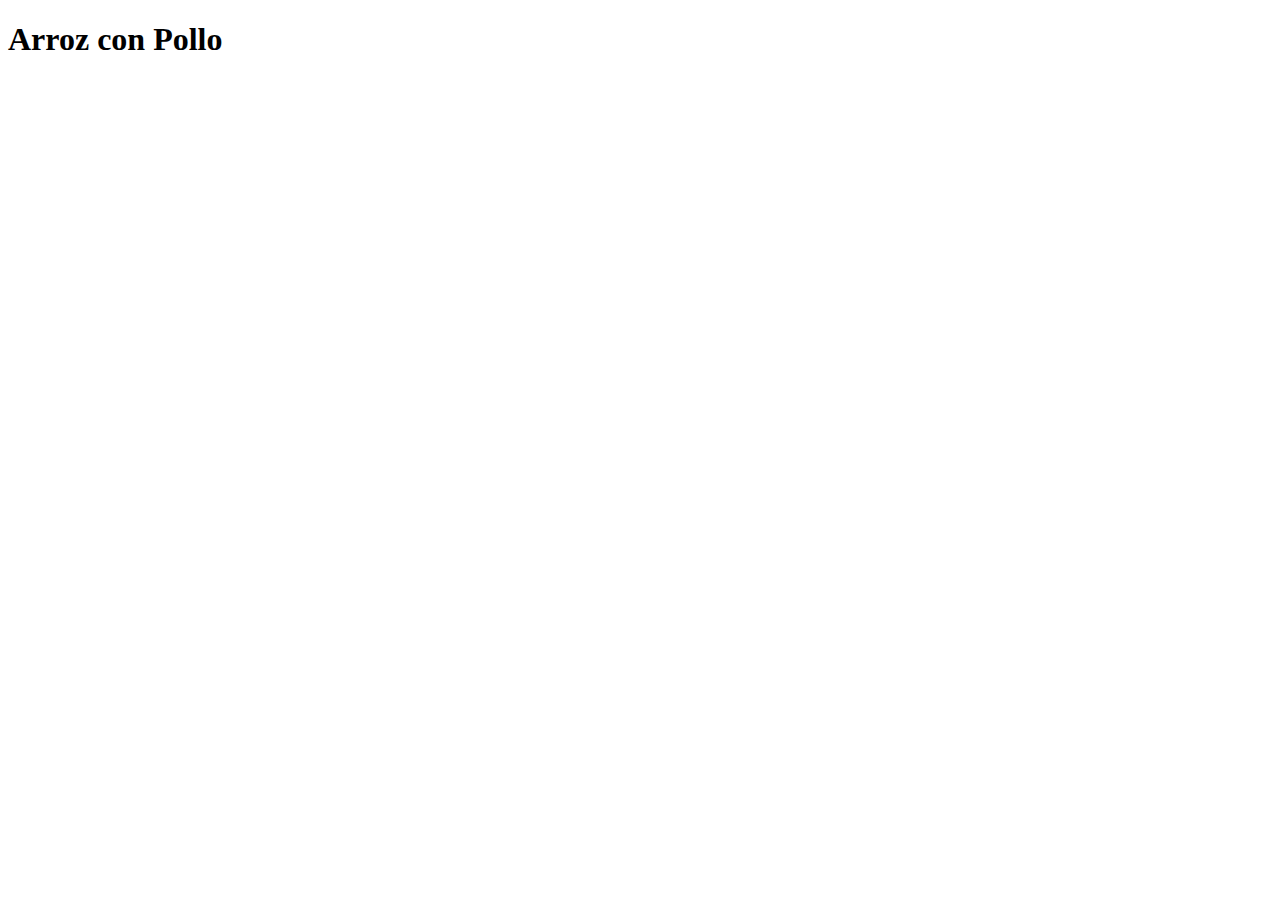
==== recipes/arrozconpollo.html @ f9f79660 "Se agrego el index y la carpeta completa de receteas, solo es plantilla" ====
<!DOCTYPE html>
<html lang="en">
<head>
    <meta charset="UTF-8">
    <meta name="viewport" content="width=device-width, initial-scale=1.0">
    <title>Document</title>
</head>
<body>
    <h1>Arroz con Pollo</h1>
</body>
</html>
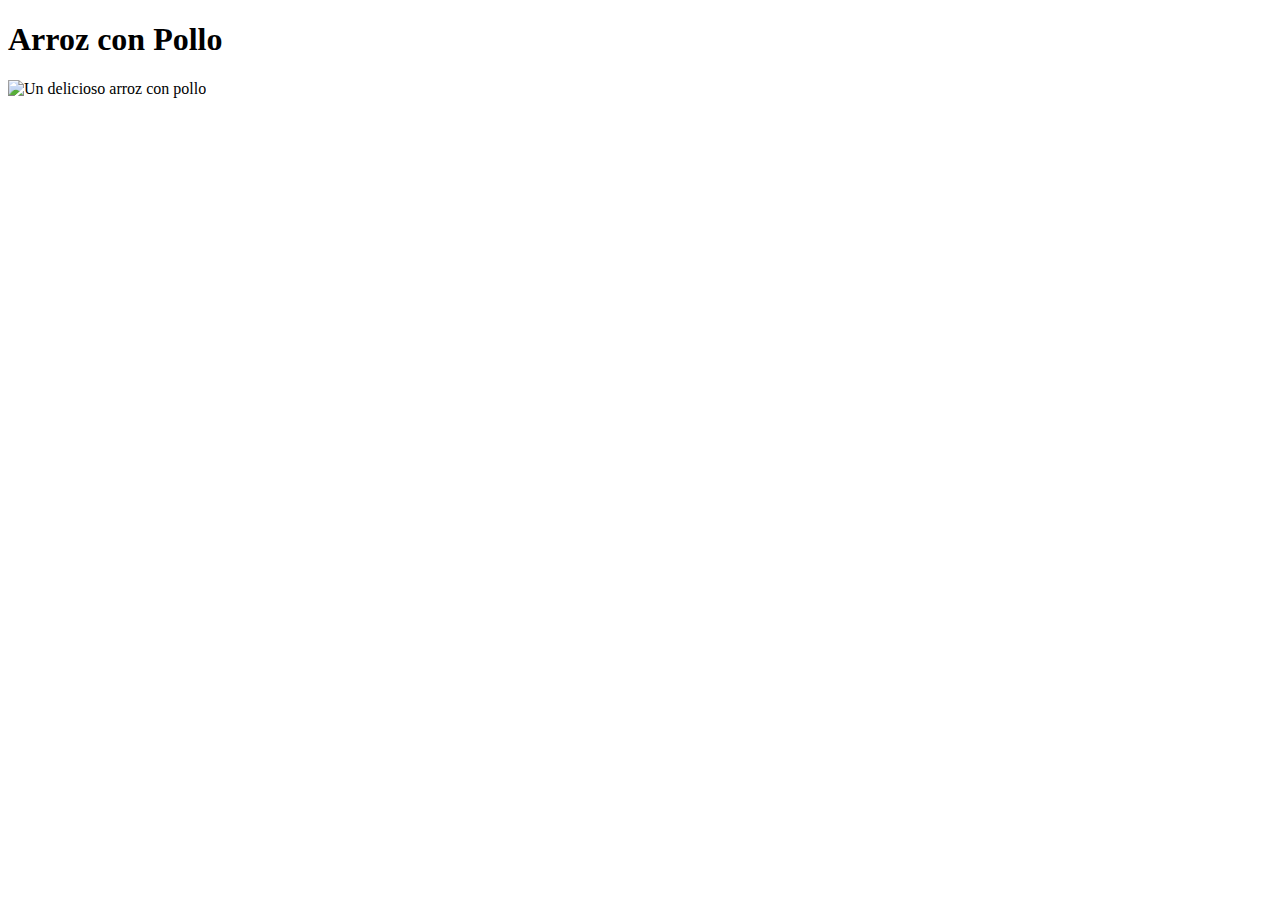
==== commit 10bb861c: "Se agrego imagenes de las recetas" ====
--- a/recipes/arrozconpollo.html
+++ b/recipes/arrozconpollo.html
@@ -7,5 +7,7 @@
 </head>
 <body>
     <h1>Arroz con Pollo</h1>
+    <img src="../images/arroz-con-pollo.png" alt="Un delicioso arroz con pollo"
+    width="400" height="300">
 </body>
 </html>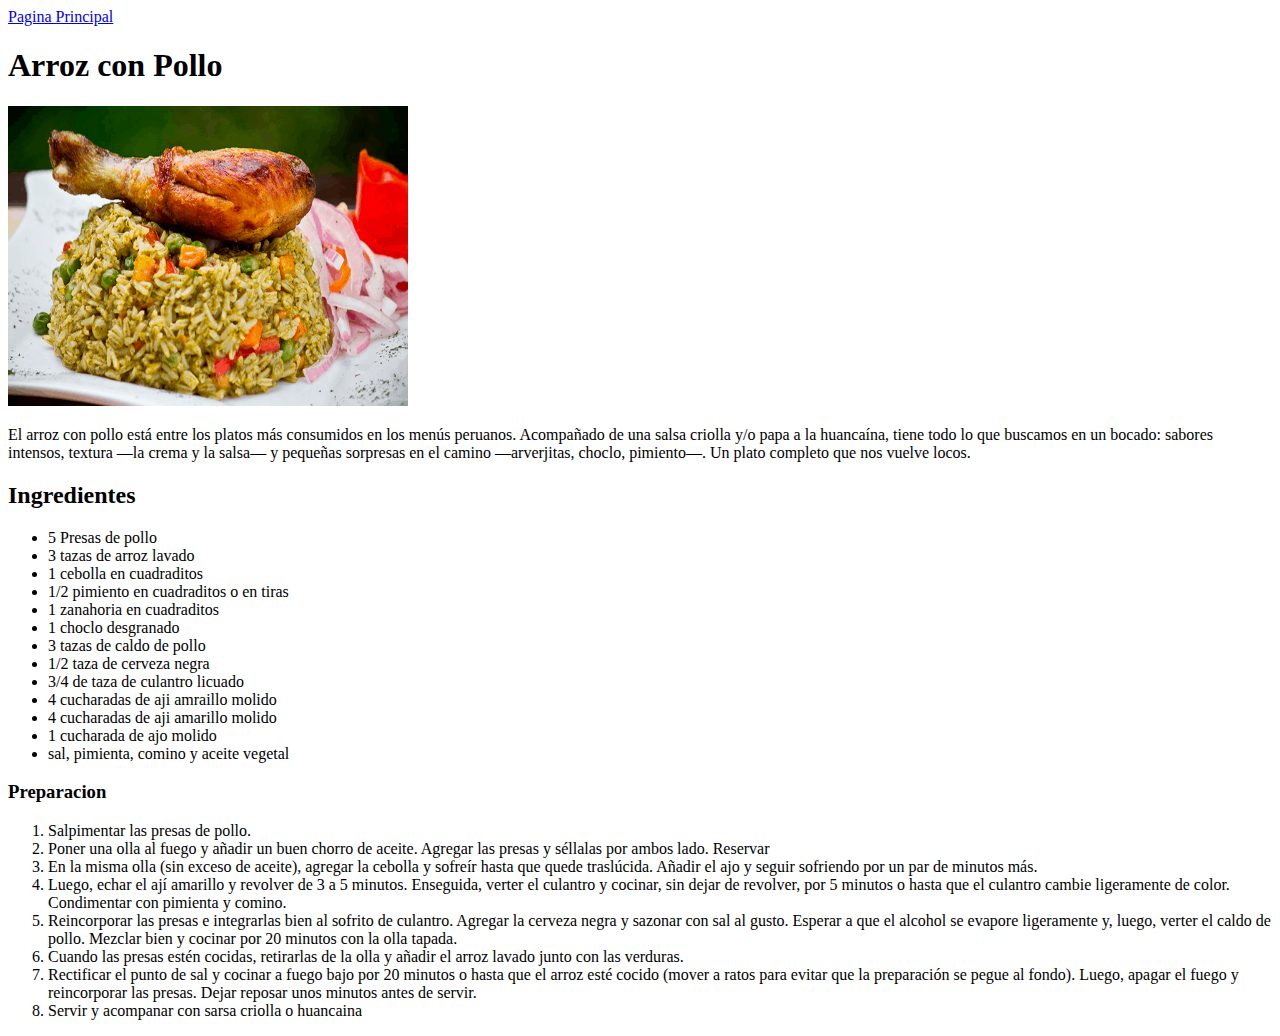
==== commit e3551a62: "Se agrego la descripcion ingredientes y descripcion" ====
--- a/recipes/arrozconpollo.html
+++ b/recipes/arrozconpollo.html
@@ -6,8 +6,48 @@
     <title>Document</title>
 </head>
 <body>
+    <a href="../index.html">Pagina Principal</a>
     <h1>Arroz con Pollo</h1>
     <img src="../images/arroz-con-pollo.png" alt="Un delicioso arroz con pollo"
     width="400" height="300">
+    <p>El arroz con pollo está entre los platos más consumidos en los menús peruanos. Acompañado de una salsa
+         criolla y/o papa a la huancaína, tiene todo lo que buscamos en un bocado: sabores intensos, textura
+         —la crema y la salsa— y pequeñas sorpresas en el camino —arverjitas, choclo, pimiento—. Un plato completo 
+         que nos vuelve locos.
+    </p>
+    <h2>Ingredientes</h2>
+    <ul>
+        <li>5 Presas de pollo</li>
+        <li>3 tazas de arroz lavado</li>
+        <li>1 cebolla en cuadraditos</li>
+        <li>1/2 pimiento en cuadraditos o en tiras</li>
+        <li>1 zanahoria en cuadraditos</li>
+        <li>1 choclo desgranado</li>
+        <li>3 tazas de caldo de pollo</li>
+        <li>1/2 taza de cerveza negra</li>
+        <li>3/4 de taza de culantro licuado</li>
+        <li>4 cucharadas de aji amraillo molido</li>
+        <li>4 cucharadas de aji amarillo molido</li>
+        <li>1 cucharada de ajo molido</li>
+        <li>sal, pimienta, comino y aceite vegetal</li>
+    </ul>
+    <h3>Preparacion</h3>
+    <ol>
+        <li>Salpimentar las presas de pollo.</li>
+        <li>Poner una olla al fuego y añadir un buen chorro de aceite. Agregar las presas
+            y séllalas por ambos lado. Reservar
+        </li>
+        <li>En la misma olla (sin exceso de aceite), agregar la cebolla y sofreír hasta que quede traslúcida.
+             Añadir el ajo y seguir sofriendo por un par de minutos más.</li>
+        <li>Luego, echar el ají amarillo y revolver de 3 a 5 minutos. Enseguida, verter el culantro y cocinar, sin dejar de revolver, por 5 minutos o hasta que el culantro cambie ligeramente de color.
+             Condimentar con pimienta y comino.</li>
+        <li>Reincorporar las presas e integrarlas bien al sofrito de culantro. Agregar la cerveza negra y sazonar con sal al gusto. Esperar a que el alcohol se evapore ligeramente y, luego, verter el caldo de pollo.
+             Mezclar bien y cocinar por 20 minutos con la olla tapada.</li>
+        <li>Cuando las presas estén cocidas,
+             retirarlas de la olla y añadir el arroz lavado junto con las verduras.</li>
+        <li>Rectificar el punto de sal y cocinar a fuego bajo por 20 minutos o hasta que el arroz esté cocido (mover a ratos para evitar que la preparación se pegue al fondo). Luego, apagar el fuego y 
+            reincorporar las presas. Dejar reposar unos minutos antes de servir.</li>
+        <li>Servir y acompanar con sarsa criolla o huancaina</li>
+    </ol>
 </body>
 </html>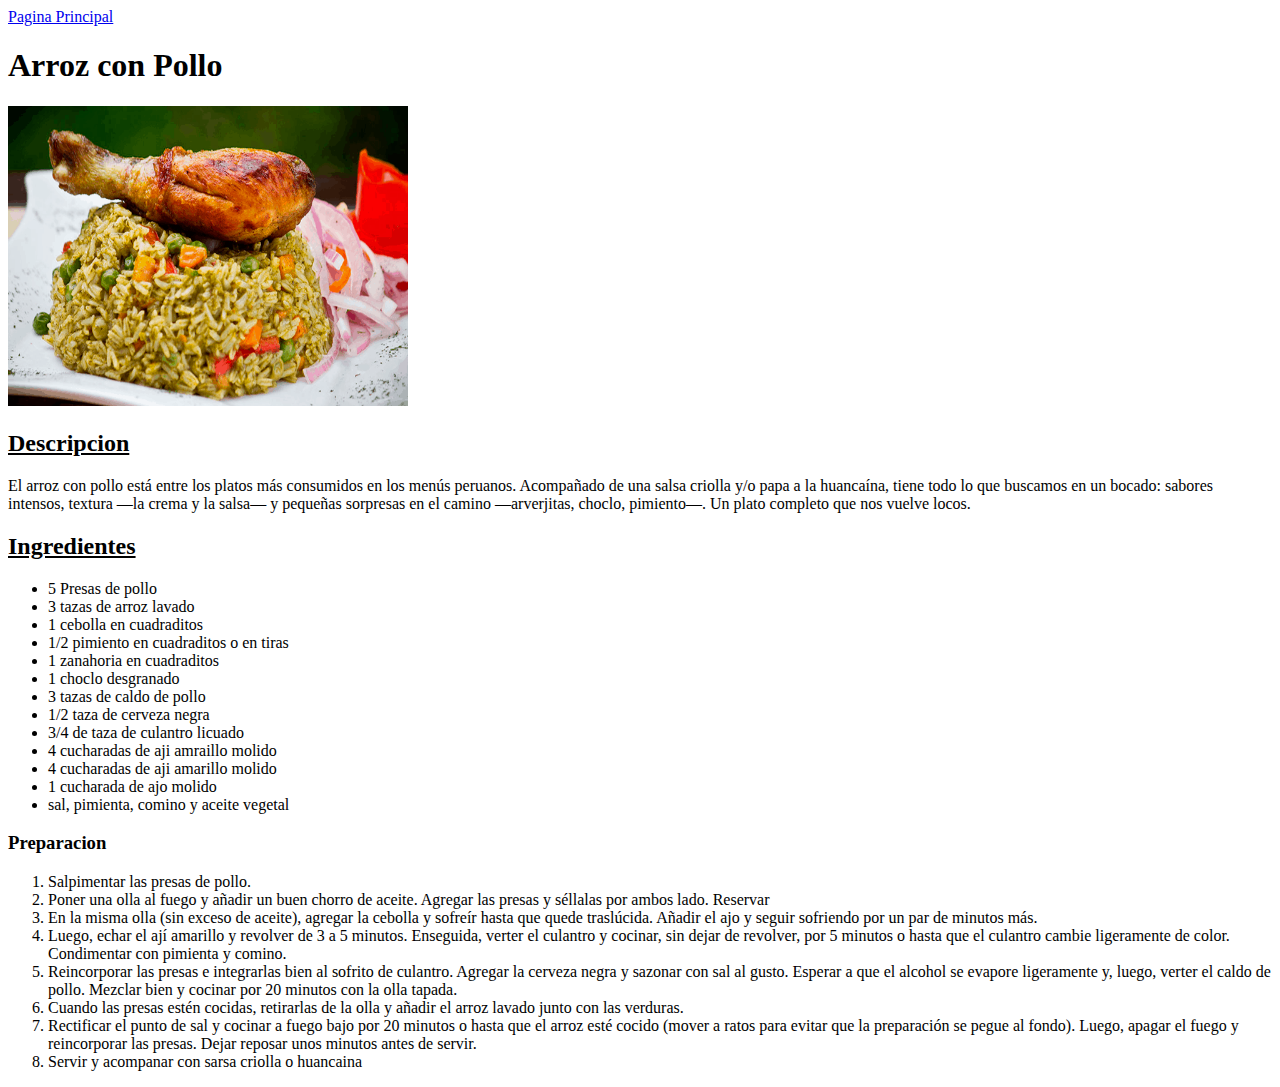
==== commit 2dfcf84d: "Se completo la receta de arroz con pollo" ====
--- a/recipes/arrozconpollo.html
+++ b/recipes/arrozconpollo.html
@@ -3,19 +3,20 @@
 <head>
     <meta charset="UTF-8">
     <meta name="viewport" content="width=device-width, initial-scale=1.0">
-    <title>Document</title>
+    <title>Nimbus|Arroz con pollo</title>
 </head>
 <body>
     <a href="../index.html">Pagina Principal</a>
     <h1>Arroz con Pollo</h1>
     <img src="../images/arroz-con-pollo.png" alt="Un delicioso arroz con pollo"
     width="400" height="300">
+    <h2><u>Descripcion</u></h2>
     <p>El arroz con pollo está entre los platos más consumidos en los menús peruanos. Acompañado de una salsa
          criolla y/o papa a la huancaína, tiene todo lo que buscamos en un bocado: sabores intensos, textura
          —la crema y la salsa— y pequeñas sorpresas en el camino —arverjitas, choclo, pimiento—. Un plato completo 
          que nos vuelve locos.
     </p>
-    <h2>Ingredientes</h2>
+    <h2><u>Ingredientes</u></h2>
     <ul>
         <li>5 Presas de pollo</li>
         <li>3 tazas de arroz lavado</li>
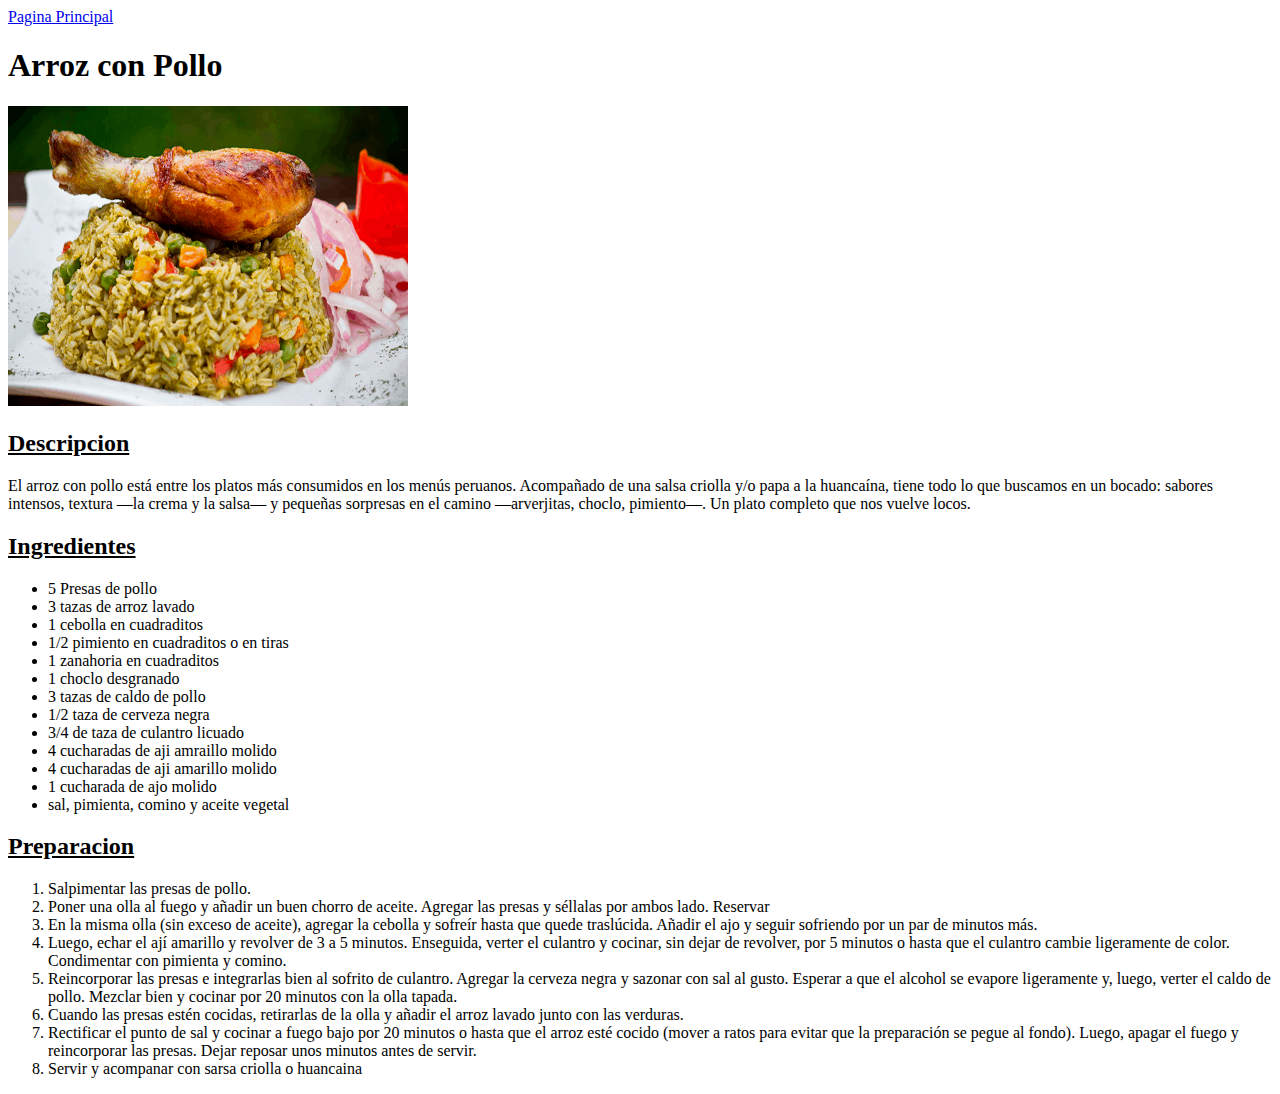
==== commit 901ad88e: "correcci[on en text" ====
--- a/recipes/arrozconpollo.html
+++ b/recipes/arrozconpollo.html
@@ -32,7 +32,7 @@
         <li>1 cucharada de ajo molido</li>
         <li>sal, pimienta, comino y aceite vegetal</li>
     </ul>
-    <h3>Preparacion</h3>
+    <h2><u>Preparacion</u></h2>
     <ol>
         <li>Salpimentar las presas de pollo.</li>
         <li>Poner una olla al fuego y añadir un buen chorro de aceite. Agregar las presas
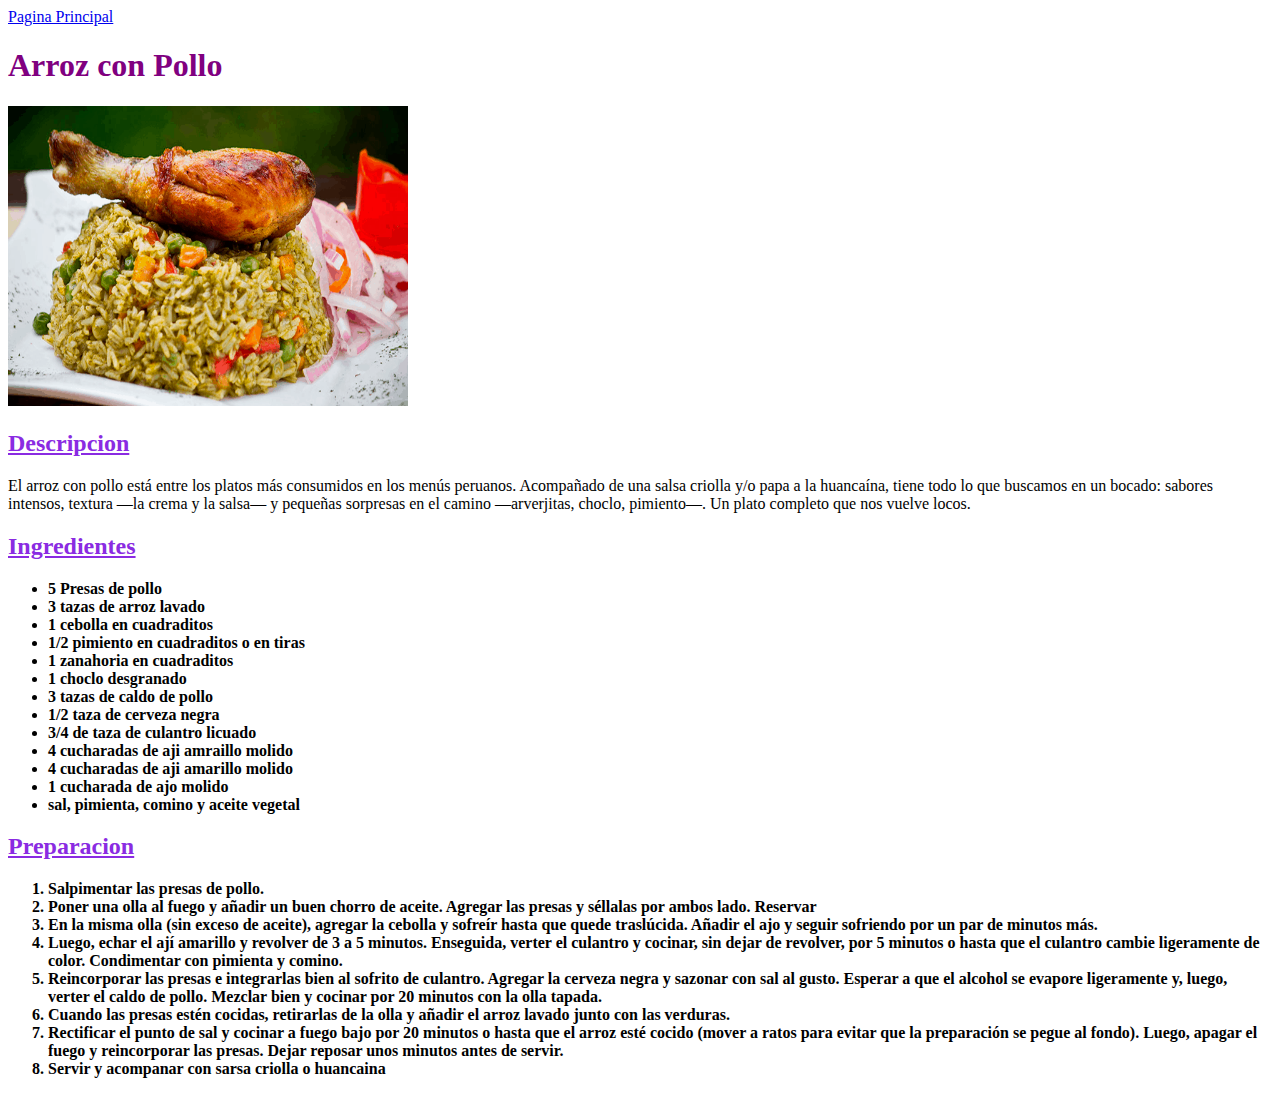
==== commit c69afa22: "Se agrego el CSS" ====
--- a/recipes/arrozconpollo.html
+++ b/recipes/arrozconpollo.html
@@ -4,6 +4,7 @@
     <meta charset="UTF-8">
     <meta name="viewport" content="width=device-width, initial-scale=1.0">
     <title>Nimbus|Arroz con pollo</title>
+    <link rel="stylesheet" href="../style.css">
 </head>
 <body>
     <a href="../index.html">Pagina Principal</a>
--- a/style.css
+++ b/style.css
@@ -0,0 +1,23 @@
+body h1 {
+    font-family: "Times New Roman",Arial,sans-serif;
+    color: purple;
+    font-weight: bolder;
+}
+
+body h2 {
+    font-family: "Times New Roman",Arial,sans-serif;
+    color: blueviolet;
+    font-weight: bold;
+}
+
+body p {
+    font-weight: 50px;
+}
+
+body ul li {
+    font-weight: bold;
+}
+
+body ol li {
+    font-weight: bold;
+}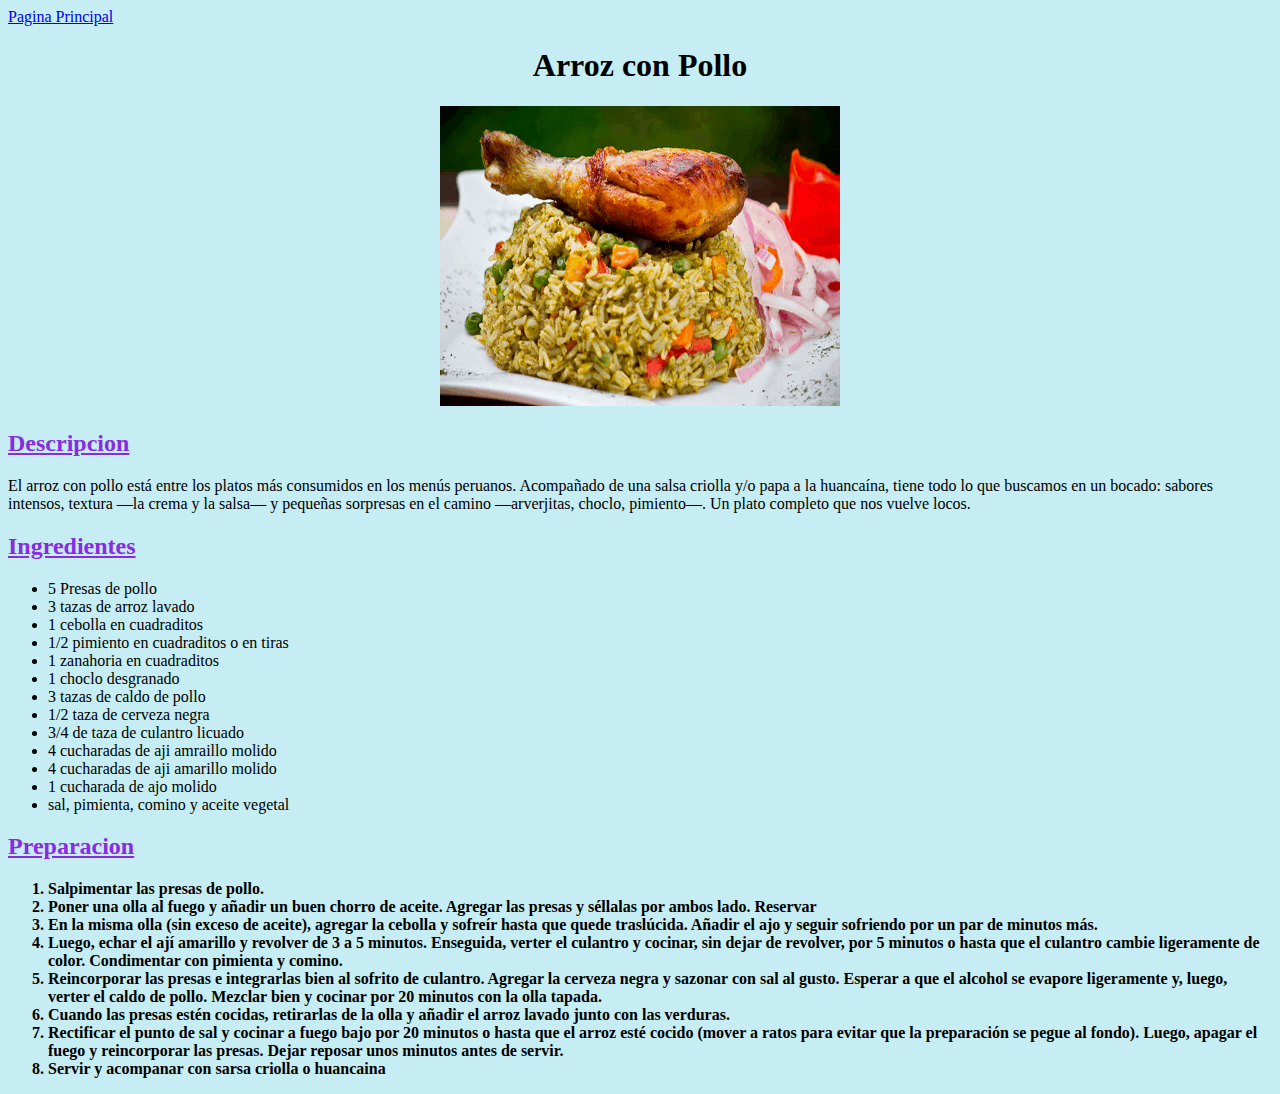
==== commit 914ecf56: "Se agreg[o lo aprendido" ====
--- a/recipes/arrozconpollo.html
+++ b/recipes/arrozconpollo.html
@@ -8,9 +8,11 @@
 </head>
 <body>
     <a href="../index.html">Pagina Principal</a>
+    <div class="recetasvarias">
     <h1>Arroz con Pollo</h1>
     <img src="../images/arroz-con-pollo.png" alt="Un delicioso arroz con pollo"
     width="400" height="300">
+    </div>
     <h2><u>Descripcion</u></h2>
     <p>El arroz con pollo está entre los platos más consumidos en los menús peruanos. Acompañado de una salsa
          criolla y/o papa a la huancaína, tiene todo lo que buscamos en un bocado: sabores intensos, textura
--- a/style.css
+++ b/style.css
@@ -1,7 +1,10 @@
-body h1 {
+
+body {
     font-family: "Times New Roman",Arial,sans-serif;
-    color: purple;
-    font-weight: bolder;
+    background-color: rgb(197, 237, 243);
+}
+.recetasvarias {
+    text-align: center;
 }
 
 body h2 {
@@ -14,10 +17,34 @@
     font-weight: 50px;
 }
 
-body ul li {
+
+body ol li {
     font-weight: bold;
 }
 
-body ol li {
+.border {
+    border: 1px solid black;
+    display: inline-block;
+    padding: 1em;
+}
+.titulo {
+padding: 8px;
+width: fit-content;
+display: block;
+background-color: rgb(115, 204, 213);
+margin: 0 auto;
+/* text-align: center; */
+border-color: purple;
+border-style: dotted;
+}
+.inicio-recetas {
+    text-align: center;
+}
+.inicio-recetas li {
+    background-color: rgb(173, 114, 229);
+    display: inline-block;
+    padding: 1em 2em;
+    text-align: center;
+    border: blue dotted;
     font-weight: bold;
 }